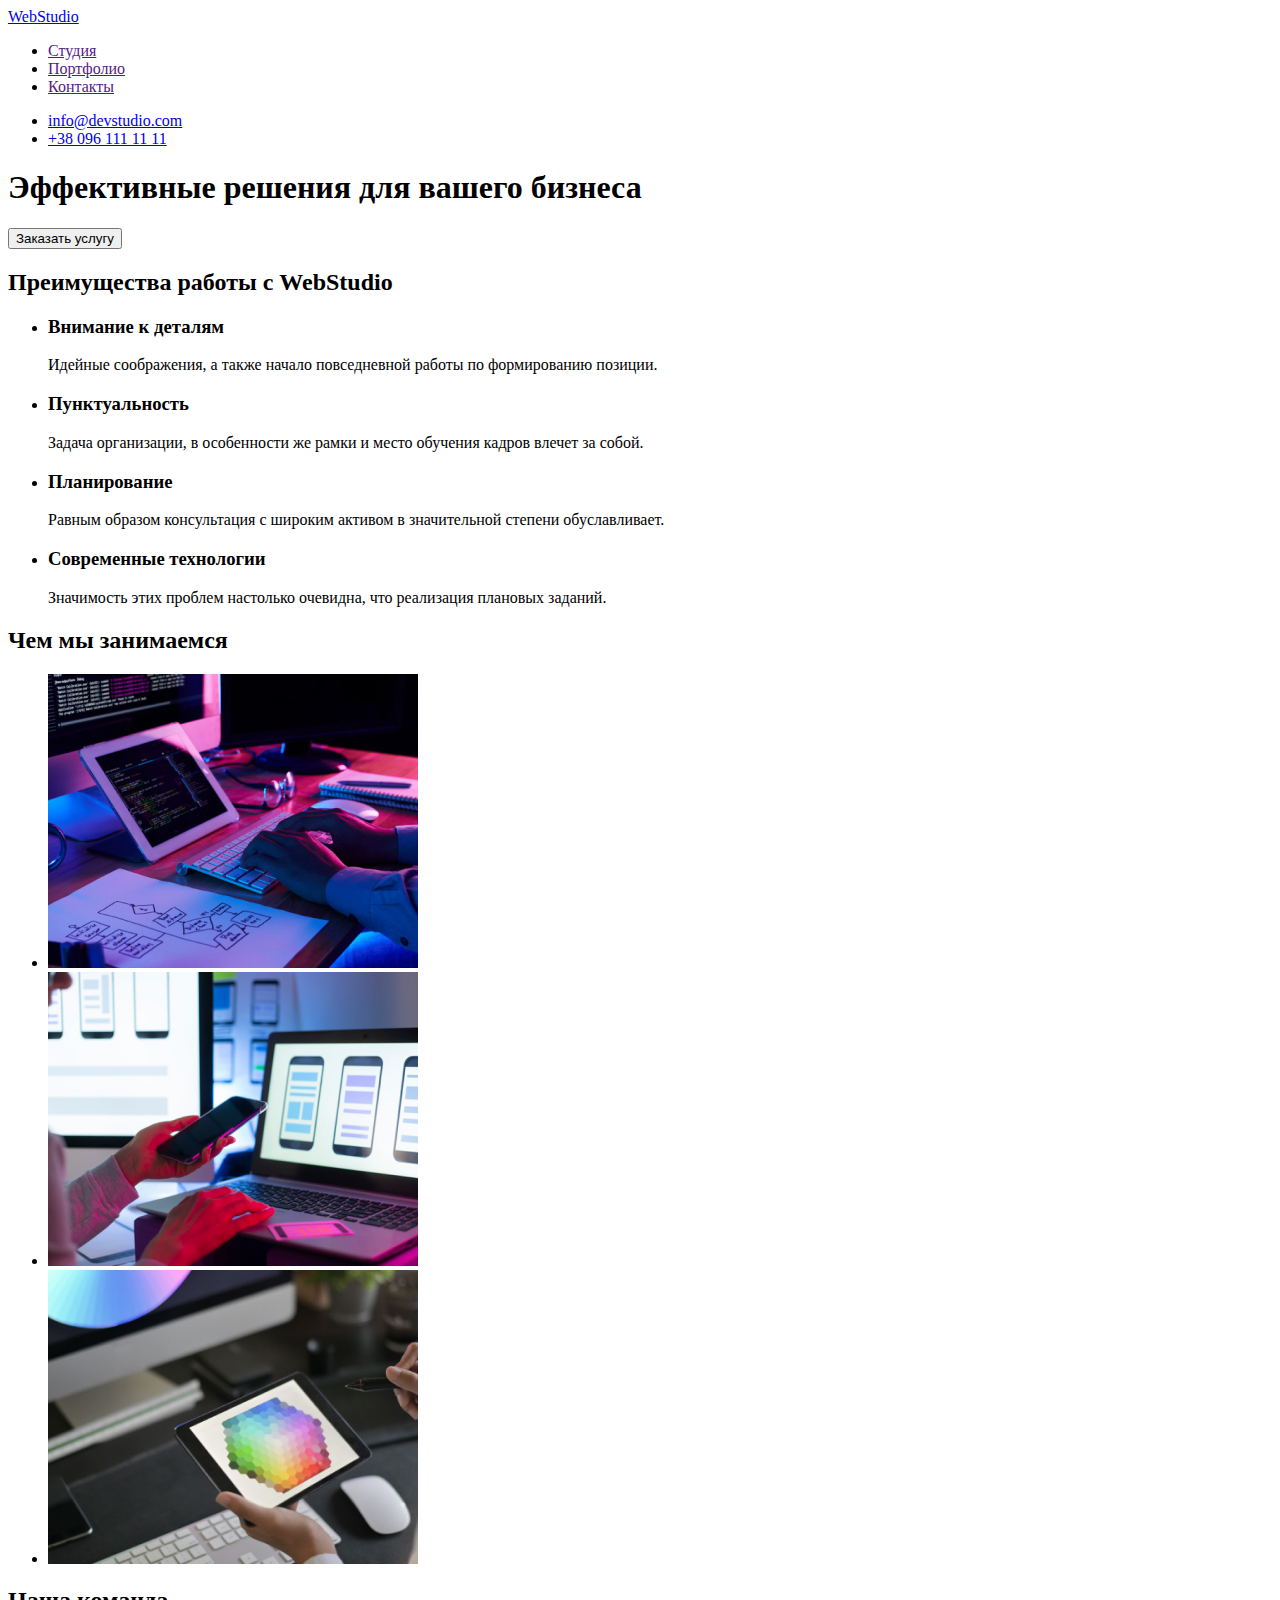
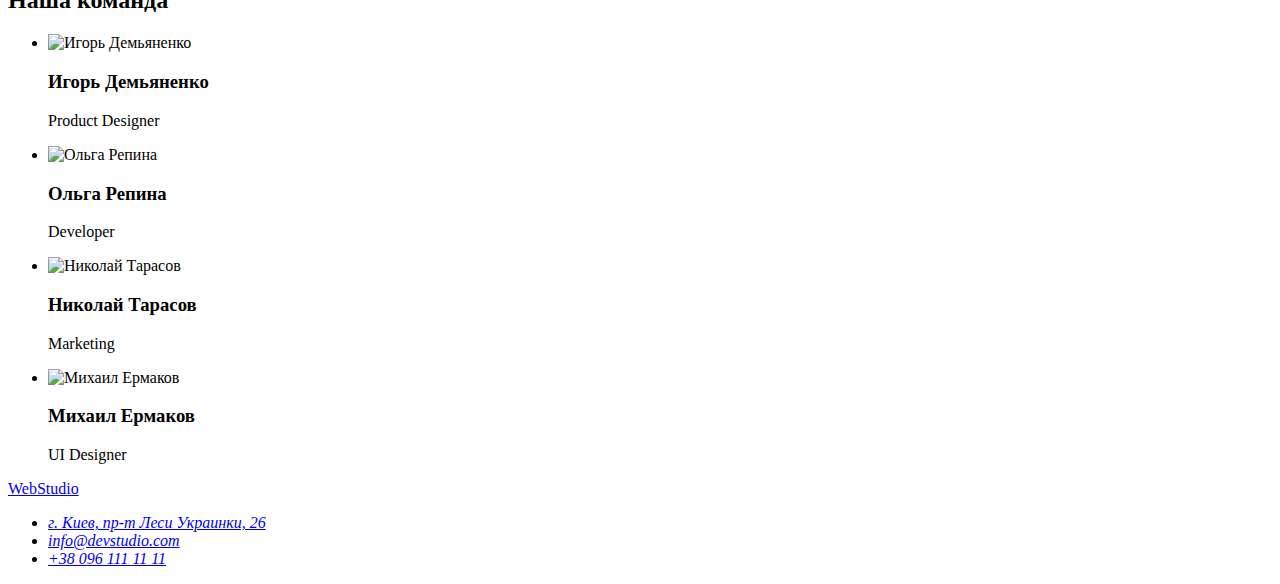
==== index.html @ 3abf8b00 "clone homework 01" ====
<!DOCTYPE html>
<html lang="ru">
<head>
    <meta charset="UTF-8">
    <meta http-equiv="X-UA-Compatible" content="IE=edge">
    <meta name="viewport" content="width=device-width, initial-scale=1.0">
    <title>Document</title>
</head>
<body>
    <header>
        <nav>
            <a href="./index.html">WebStudio</a>
            <ul>
                <li><a href="">Студия</a></li>
                <li><a href="">Портфолио</a></li>
                <li><a href="">Контакты</a></li>
            </ul>
        </nav>
        <ul>
            <li><a href="mailto:info@devstudio.com">info@devstudio.com</a></li>
            <li><a href="tel:+380961111111">+38 096 111 11 11</a></li>
        </ul>
    </header>
    <main>
        <section>
            <h1>Эффективные решения для вашего бизнеса</h1>
            <button type="button">Заказать услугу</button>
        </section>
        <section>
            <h2>Преимущества работы с WebStudio</h2>
            <ul>
                <li>
                    <h3>Внимание к деталям</h3>
                    <p>Идейные соображения, а также начало повседневной работы по формированию позиции.</p>
                </li>
                <li>
                    <h3>Пунктуальность</h3>
                    <p>Задача организации, в особенности же рамки и место обучения кадров влечет за собой.</p>
                </li>
                <li>
                    <h3>Планирование</h3>
                    <p>Равным образом консультация с широким активом в значительной степени обуславливает.</p>
                </li>
                <li>
                    <h3>Современные технологии</h3>
                    <p>Значимость этих проблем настолько очевидна, что реализация плановых заданий.</p>
                </li>
            </ul>
        </section>
        <section>
            <h2>Чем мы занимаемся</h2>
            <ul>
                <li><img src="./images/image1.jpg" 
                         alt="человек печатает на клавиатуре на рабочем офисном месте" 
                         width="370"/>
                </li>
                <li><img src="./images/image2.jpg"
                         alt="человек сидит за столом, перед ноутбуком и держит в руке телефон"
                         width="370">
                </li>
                <li><img src="./images/image3.jpg"
                         alt="человек сидит за столом и держит в руках планшет" 
                         width="370">
                </li>
            </ul>
        </section>
        <section>
            <h2>Наша команда</h2>
            <ul>
                <li>
                    <img src="./images/Igor.jpg" alt="Игорь Демьяненко" width="270">
                    <h3>Игорь Демьяненко</h3>
                    <p>Product Designer</p>
                </li>
                <li>
                    <img src="./images/Olga.jpg" alt="Ольга Репина" width="270">
                    <h3>Ольга Репина</h3>
                    <p>Developer</p>
                </li>
                <li>
                    <img src="./images/Nikolai.jpg" alt="Николай Тарасов" width="270">
                    <h3>Николай Тарасов</h3>
                    <p>Marketing</p>
                </li>
                <li>                    
                    <img src="./images/Michael.jpg" alt="Михаил Ермаков" width="270">
                    <h3>Михаил Ермаков</h3>
                    <p>UI Designer</p>
                </li>
            </ul>
        </section>
    </main>
    <footer>
        <a href="./index.html">WebStudio</a>
        <address>
            <ul>
                <li><a href="https://goo.gl/maps/piqngm7oDQpEDh6u6" target="_blank" rel="noopener nofollow noreferrer">г. Киев, пр-т Леси Украинки, 26</a></li>
                <li><a href="mailto:info@devstudio.com">info@devstudio.com</a></li>
                <li><a href="tel:+380961111111">+38 096 111 11 11</a></li>
            </ul>
        </address>
    </footer>
</body>
</html>
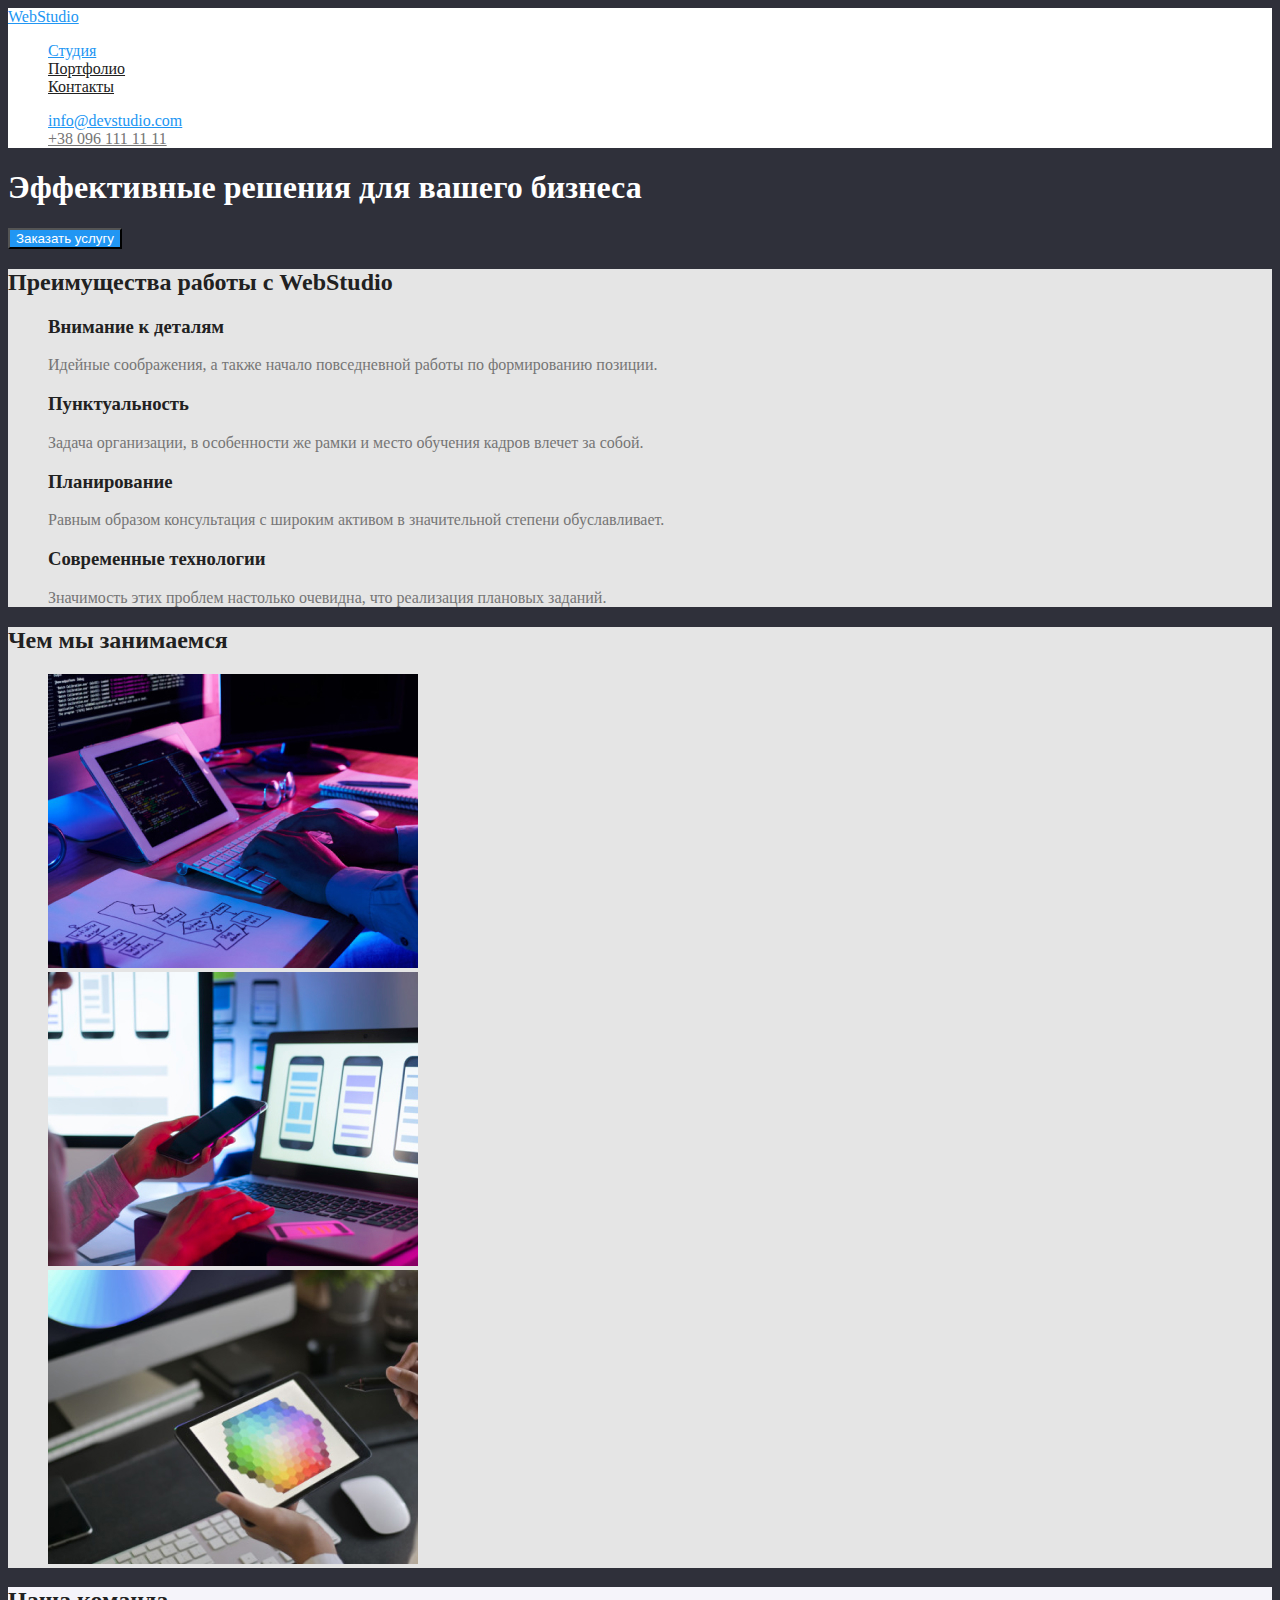
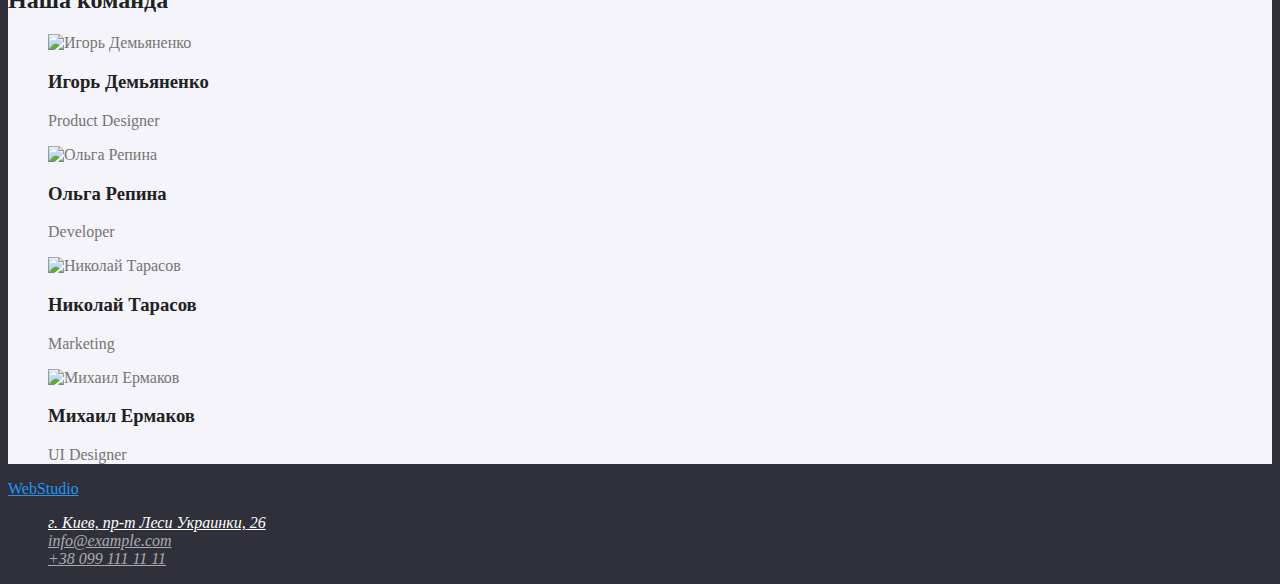
==== commit 683777fe: "add styles" ====
--- a/index.html
+++ b/index.html
@@ -5,18 +5,19 @@
     <meta http-equiv="X-UA-Compatible" content="IE=edge">
     <meta name="viewport" content="width=device-width, initial-scale=1.0">
     <title>Document</title>
+    <link rel="stylesheet" href="./css/styles.css"/>
 </head>
 <body>
     <header>
         <nav>
-            <a href="./index.html">WebStudio</a>
-            <ul>
-                <li><a href="">Студия</a></li>
-                <li><a href="">Портфолио</a></li>
+            <a href="./index.html" class="logo">WebStudio</a>
+            <ul class="site-nav">
+                <li><a href="" class="current">Студия</a></li>
+                <li><a href="./portfolio.html">Портфолио</a></li>
                 <li><a href="">Контакты</a></li>
             </ul>
         </nav>
-        <ul>
+        <ul class="auth-nav">
             <li><a href="mailto:info@devstudio.com">info@devstudio.com</a></li>
             <li><a href="tel:+380961111111">+38 096 111 11 11</a></li>
         </ul>
@@ -26,29 +27,29 @@
             <h1>Эффективные решения для вашего бизнеса</h1>
             <button type="button">Заказать услугу</button>
         </section>
-        <section>
-            <h2>Преимущества работы с WebStudio</h2>
+        <section class="section advantages">
+            <h2 class="section-title">Преимущества работы с WebStudio</h2>
             <ul>
                 <li>
-                    <h3>Внимание к деталям</h3>
+                    <h3 class="subtitle">Внимание к деталям</h3>
                     <p>Идейные соображения, а также начало повседневной работы по формированию позиции.</p>
                 </li>
                 <li>
-                    <h3>Пунктуальность</h3>
+                    <h3 class="subtitle">Пунктуальность</h3>
                     <p>Задача организации, в особенности же рамки и место обучения кадров влечет за собой.</p>
                 </li>
                 <li>
-                    <h3>Планирование</h3>
+                    <h3 class="subtitle">Планирование</h3>
                     <p>Равным образом консультация с широким активом в значительной степени обуславливает.</p>
                 </li>
                 <li>
-                    <h3>Современные технологии</h3>
+                    <h3 class="subtitle">Современные технологии</h3>
                     <p>Значимость этих проблем настолько очевидна, что реализация плановых заданий.</p>
                 </li>
             </ul>
         </section>
-        <section>
-            <h2>Чем мы занимаемся</h2>
+        <section class="section advantages">
+            <h2 class="section-title">Чем мы занимаемся</h2>
             <ul>
                 <li><img src="./images/image1.jpg" 
                          alt="человек печатает на клавиатуре на рабочем офисном месте" 
@@ -64,39 +65,39 @@
                 </li>
             </ul>
         </section>
-        <section>
-            <h2>Наша команда</h2>
+        <section class="section team">
+            <h2 class="section-title">Наша команда</h2>
             <ul>
                 <li>
                     <img src="./images/Igor.jpg" alt="Игорь Демьяненко" width="270">
-                    <h3>Игорь Демьяненко</h3>
+                    <h3 class="subtitle">Игорь Демьяненко</h3>
                     <p>Product Designer</p>
                 </li>
                 <li>
                     <img src="./images/Olga.jpg" alt="Ольга Репина" width="270">
-                    <h3>Ольга Репина</h3>
+                    <h3 class="subtitle">Ольга Репина</h3>
                     <p>Developer</p>
                 </li>
                 <li>
                     <img src="./images/Nikolai.jpg" alt="Николай Тарасов" width="270">
-                    <h3>Николай Тарасов</h3>
+                    <h3 class="subtitle">Николай Тарасов</h3>
                     <p>Marketing</p>
                 </li>
                 <li>                    
                     <img src="./images/Michael.jpg" alt="Михаил Ермаков" width="270">
-                    <h3>Михаил Ермаков</h3>
+                    <h3 class="subtitle">Михаил Ермаков</h3>
                     <p>UI Designer</p>
                 </li>
             </ul>
         </section>
     </main>
     <footer>
-        <a href="./index.html">WebStudio</a>
+        <a href="./index.html" class="logo">WebStudio</a>
         <address>
             <ul>
-                <li><a href="https://goo.gl/maps/piqngm7oDQpEDh6u6" target="_blank" rel="noopener nofollow noreferrer">г. Киев, пр-т Леси Украинки, 26</a></li>
-                <li><a href="mailto:info@devstudio.com">info@devstudio.com</a></li>
-                <li><a href="tel:+380961111111">+38 096 111 11 11</a></li>
+                <li><a href="https://goo.gl/maps/piqngm7oDQpEDh6u6" target="_blank" rel="noopener nofollow noreferrer" class="map">г. Киев, пр-т Леси Украинки, 26</a></li>
+                <li><a href="mailto:info@example.com" class="contact">info@example.com</a></li>
+                <li><a href="tel:+380991111111" class="contact">+38 099 111 11 11</a></li>
             </ul>
         </address>
     </footer>
--- a/css/styles.css
+++ b/css/styles.css
@@ -0,0 +1,90 @@
+:root {
+    --title-text-color: #212121;
+    --secondary-text-color: #2196f3;
+}
+
+body {
+    color: #757575;
+    background-color: #2F303A;
+    list-style: none;
+}
+
+ul {
+    list-style: none;
+}
+
+/* header */
+header {
+    background-color: #ffffff;
+}
+.logo {
+    color: var(--secondary-text-color);
+}
+
+/* site-nav*/
+.site-nav a {
+    color: var(--title-text-color);
+}
+.site-nav .current {
+    color: var(--secondary-text-color);
+}
+
+.site-nav a:hover,
+.site-nav a:focus {
+    color: var(--secondary-text-color);
+}
+
+/* auth-nav */
+a[href="mailto:info@devstudio.com"] {
+    color: var(--secondary-text-color);
+}
+a[href="tel:+380961111111"] {
+    color: #757575;
+}
+
+/* section titles */
+h1 {
+    color: #ffffff;
+}
+.section-title,
+.subtitle {
+    color: var(--title-text-color);
+}
+
+/* sections */
+.advantages {
+    background-color: #e5e5e5;
+}
+.team {
+    background-color: #f5f4fa;
+}
+
+button {
+    color: #ffffff;
+    background-color: var(--secondary-text-color);
+}
+
+/* footer */
+.map {
+    color: #ffffff;
+}
+address a {
+    color: rgba(255, 255, 255, 0.6);
+}
+.map:hover,
+.map:focus,
+.auth-nav a:hover,
+.auth-nav a:focus,
+.contact:hover,
+.contact:focus {
+        color: var(--secondary-text-color);
+}
+
+
+
+
+/* заголовки #212121 */
+/* текст #757575 */
+/* голубой текст #2196f3 */
+/* footer address #ffffff */
+/* footer contacts rgba(255, 255, 255, .6)*/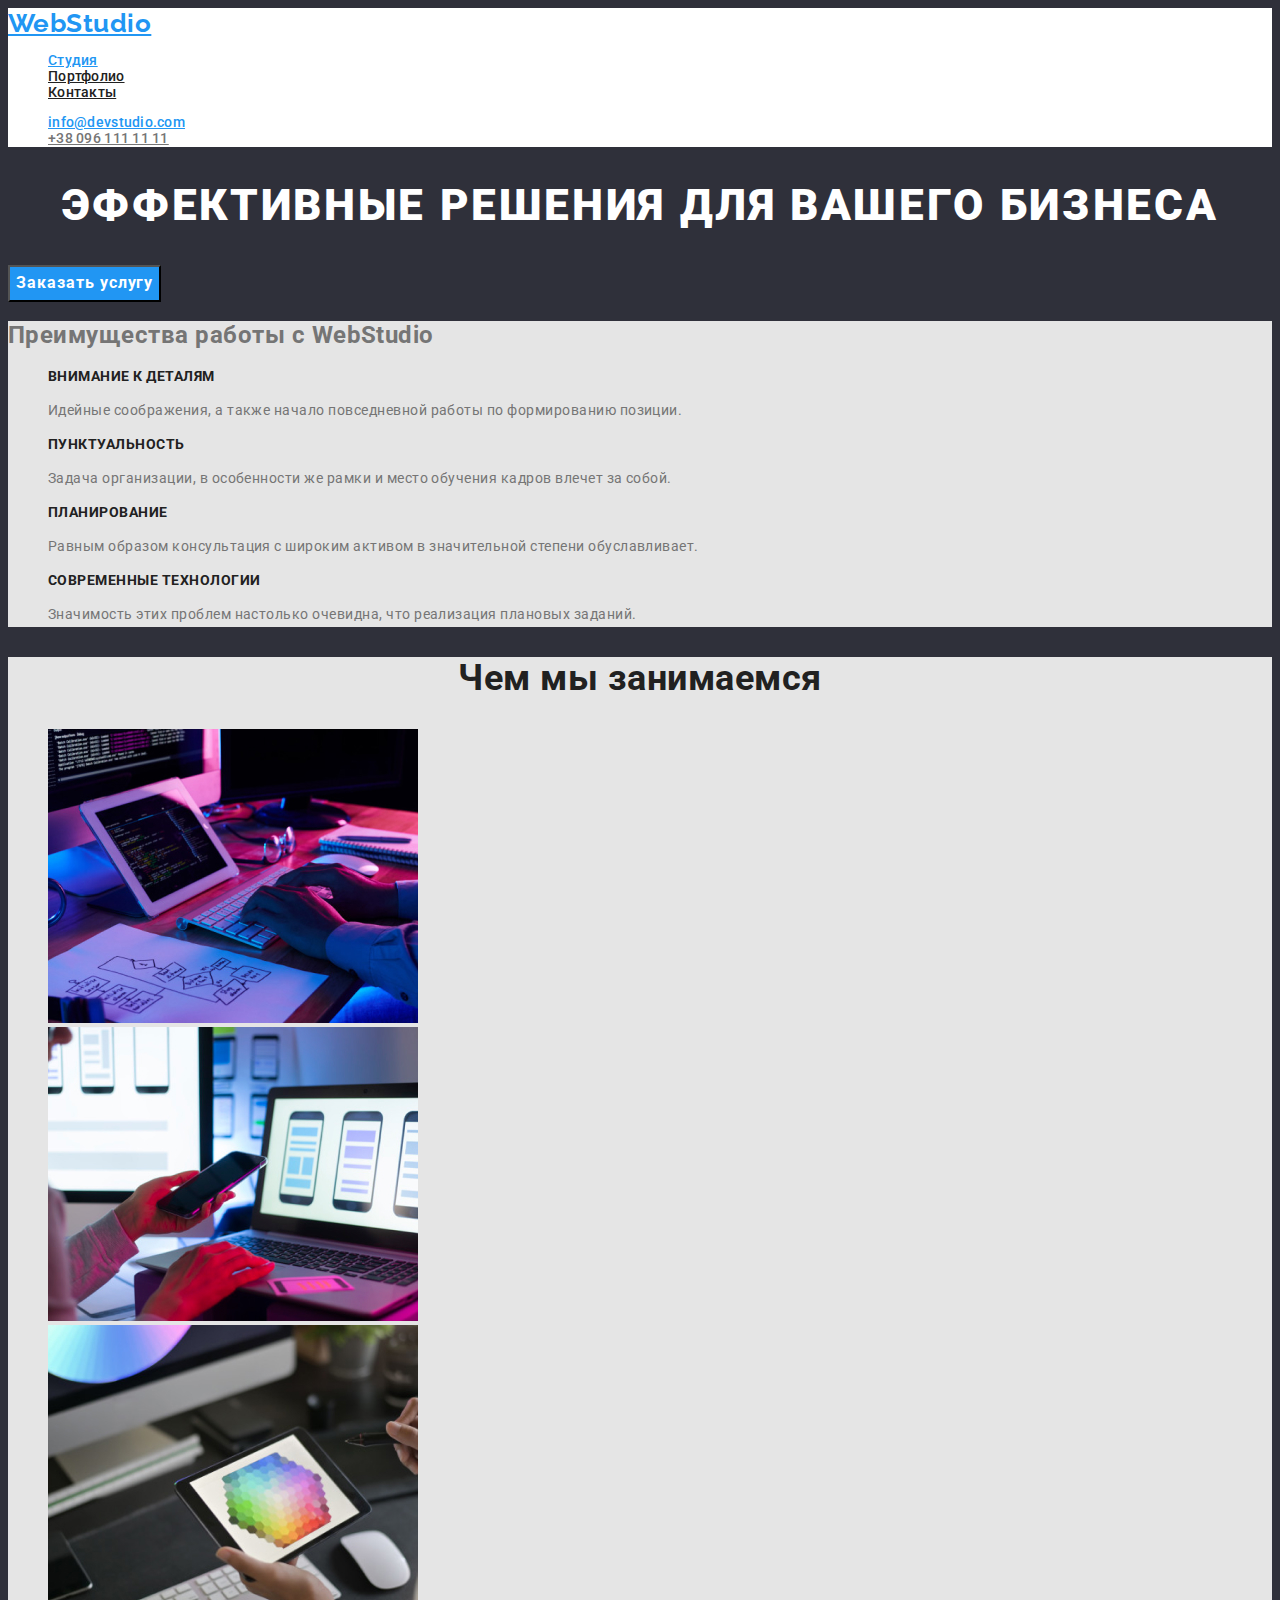
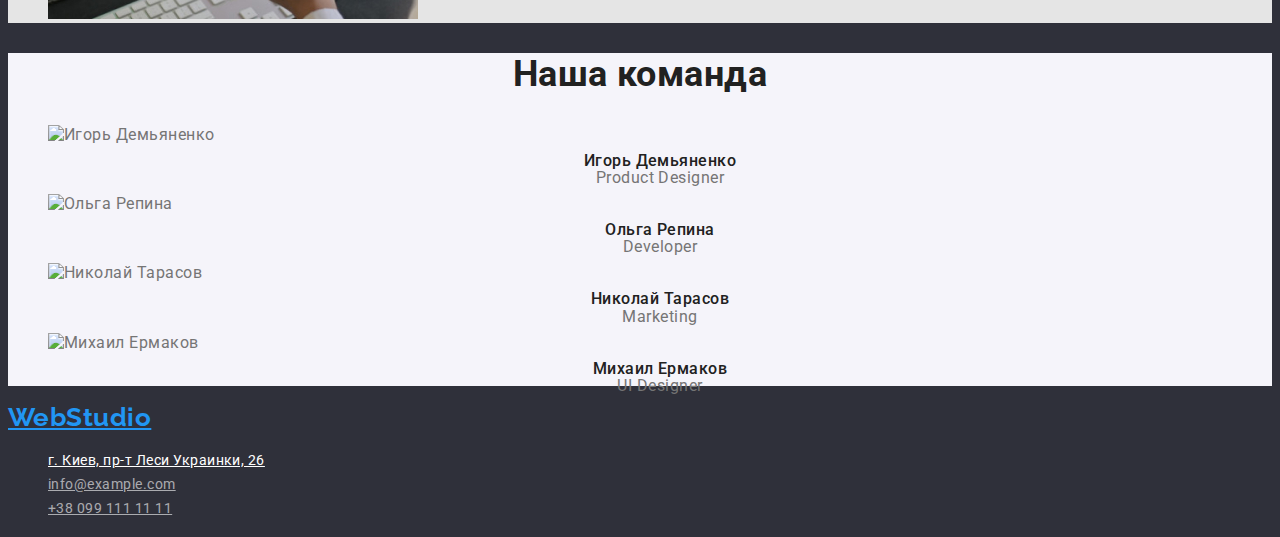
==== commit 15aa78c1: "prototipe" ====
--- a/index.html
+++ b/index.html
@@ -5,6 +5,8 @@
     <meta http-equiv="X-UA-Compatible" content="IE=edge">
     <meta name="viewport" content="width=device-width, initial-scale=1.0">
     <title>Document</title>
+    <link href="https://fonts.googleapis.com/css2?family=Raleway:wght@700&family=Roboto:wght@400;500;700;900&display=swap"
+        rel="stylesheet">
     <link rel="stylesheet" href="./css/styles.css"/>
 </head>
 <body>
@@ -12,7 +14,7 @@
         <nav>
             <a href="./index.html" class="logo">WebStudio</a>
             <ul class="site-nav">
-                <li><a href="" class="current">Студия</a></li>
+                <li><a href="./index.html" class="current">Студия</a></li>
                 <li><a href="./portfolio.html">Портфолио</a></li>
                 <li><a href="">Контакты</a></li>
             </ul>
@@ -22,13 +24,13 @@
             <li><a href="tel:+380961111111">+38 096 111 11 11</a></li>
         </ul>
     </header>
-    <main>
-        <section>
+    <main class="studio-page">
+        <section class="hero">
             <h1>Эффективные решения для вашего бизнеса</h1>
-            <button type="button">Заказать услугу</button>
+            <button type="button" class="button-main">Заказать услугу</button>
         </section>
         <section class="section advantages">
-            <h2 class="section-title">Преимущества работы с WebStudio</h2>
+            <h2 class="hidden">Преимущества работы с WebStudio</h2>
             <ul>
                 <li>
                     <h3 class="subtitle">Внимание к деталям</h3>
@@ -57,11 +59,11 @@
                 </li>
                 <li><img src="./images/image2.jpg"
                          alt="человек сидит за столом, перед ноутбуком и держит в руке телефон"
-                         width="370">
+                         width="370"/>
                 </li>
                 <li><img src="./images/image3.jpg"
                          alt="человек сидит за столом и держит в руках планшет" 
-                         width="370">
+                         width="370"/>
                 </li>
             </ul>
         </section>
@@ -69,22 +71,22 @@
             <h2 class="section-title">Наша команда</h2>
             <ul>
                 <li>
-                    <img src="./images/Igor.jpg" alt="Игорь Демьяненко" width="270">
+                    <img src="./images/Igor.jpg" alt="Игорь Демьяненко" width="270"/>
                     <h3 class="subtitle">Игорь Демьяненко</h3>
                     <p>Product Designer</p>
                 </li>
                 <li>
-                    <img src="./images/Olga.jpg" alt="Ольга Репина" width="270">
+                    <img src="./images/Olga.jpg" alt="Ольга Репина" width="270"/>
                     <h3 class="subtitle">Ольга Репина</h3>
                     <p>Developer</p>
                 </li>
                 <li>
-                    <img src="./images/Nikolai.jpg" alt="Николай Тарасов" width="270">
+                    <img src="./images/Nikolai.jpg" alt="Николай Тарасов" width="270"/>
                     <h3 class="subtitle">Николай Тарасов</h3>
                     <p>Marketing</p>
                 </li>
                 <li>                    
-                    <img src="./images/Michael.jpg" alt="Михаил Ермаков" width="270">
+                    <img src="./images/Michael.jpg" alt="Михаил Ермаков" width="270"/>
                     <h3 class="subtitle">Михаил Ермаков</h3>
                     <p>UI Designer</p>
                 </li>
--- a/css/styles.css
+++ b/css/styles.css
@@ -6,7 +6,9 @@
 body {
     color: #757575;
     background-color: #2F303A;
-    list-style: none;
+    font-family: roboto, sans-serif;
+    font-weight: 400;
+    letter-spacing: 0.03em;
 }
 
 ul {
@@ -19,36 +21,94 @@
 }
 .logo {
     color: var(--secondary-text-color);
+    font-family: raleway, sans-serif;
+    font-weight: 700;
+    font-size: 26px;
+    line-height: 1.19;
 }
 
 /* site-nav*/
+.site-nav {
+    font-weight: 500;
+    font-size: 14px;
+    line-height: 1.14;
+    letter-spacing: 0.02em;
+    }
 .site-nav a {
     color: var(--title-text-color);
 }
 .site-nav .current {
     color: var(--secondary-text-color);
 }
-
 .site-nav a:hover,
 .site-nav a:focus {
     color: var(--secondary-text-color);
 }
 
 /* auth-nav */
+.auth-nav {
+    font-weight: 500;
+    font-size: 14px;
+    line-height: 1.14;
+    letter-spacing: 0.02em;
+}
 a[href="mailto:info@devstudio.com"] {
     color: var(--secondary-text-color);
 }
 a[href="tel:+380961111111"] {
     color: #757575;
 }
+a[href="mailto:info@devstudio.com"]:hover,
+a[href="mailto:info@devstudio.com"]:focus {
+    color: #757575;
+}
+a[href="tel:+380961111111"]:hover,
+a[href="tel:+380961111111"]:focus {
+    color: var(--secondary-text-color);
+}
+
+main.portfolio-page {
+    background-color: #e5e5e5;
+}
 
 /* section titles */
-h1 {
+.hero h1 {
     color: #ffffff;
+    font-weight: 900;
+    font-size: 44px;
+    line-height: 1.36;
+    letter-spacing: 0.06em;
+    text-align: center;
+    text-transform: uppercase;
+}
+.portfolio-page .subtitle {
+    font-size: 18px;
+    line-height: 2;
+    letter-spacing: 0.06em;
+}
+.section .section-title {
+    font-size: 36px;
+    line-height: 1.17;
+    text-align: center;
 }
 .section-title,
 .subtitle {
     color: var(--title-text-color);
+    font-weight: 700;
+}
+.advantages .subtitle {
+    font-size: 14px;
+    line-height: 1.14;
+    text-transform: uppercase;
+}
+.team .subtitle {
+    font-weight: 500;
+}
+.team .subtitle,
+.section.team p {
+    font-size: 16px;
+    line-height: 1.19px;
+    text-align: center;
 }
 
 /* sections */
@@ -58,8 +118,35 @@
 .team {
     background-color: #f5f4fa;
 }
+.section.advantages p {
+    font-size: 14px;
+    line-height: 1.71;
+}
+.portfolio-page p {
+    font-size: 16px;
+    line-height: 1.88;
+}
 
+/* buttons */
+.button-main {
+    color: #ffffff;
+    background-color: var(--secondary-text-color);
+    font-weight: 700;
+    line-height: 1.88;
+    letter-spacing: 0.06em;
+        }
 button {
+    color: var(--title-text-color);
+    background-color: #f5f4fa;
+    font-weight: 500;
+    font-family: inherit;
+    font-size: 16px;
+    line-height: 1.62;
+    letter-spacing: inherit;
+    text-align: center;
+}
+button:hover,
+button:focus {
     color: #ffffff;
     background-color: var(--secondary-text-color);
 }
@@ -70,11 +157,12 @@
 }
 address a {
     color: rgba(255, 255, 255, 0.6);
+    font-style: normal;
+    font-size: 14px;
+    line-height: 1.71;
 }
 .map:hover,
 .map:focus,
-.auth-nav a:hover,
-.auth-nav a:focus,
 .contact:hover,
 .contact:focus {
         color: var(--secondary-text-color);
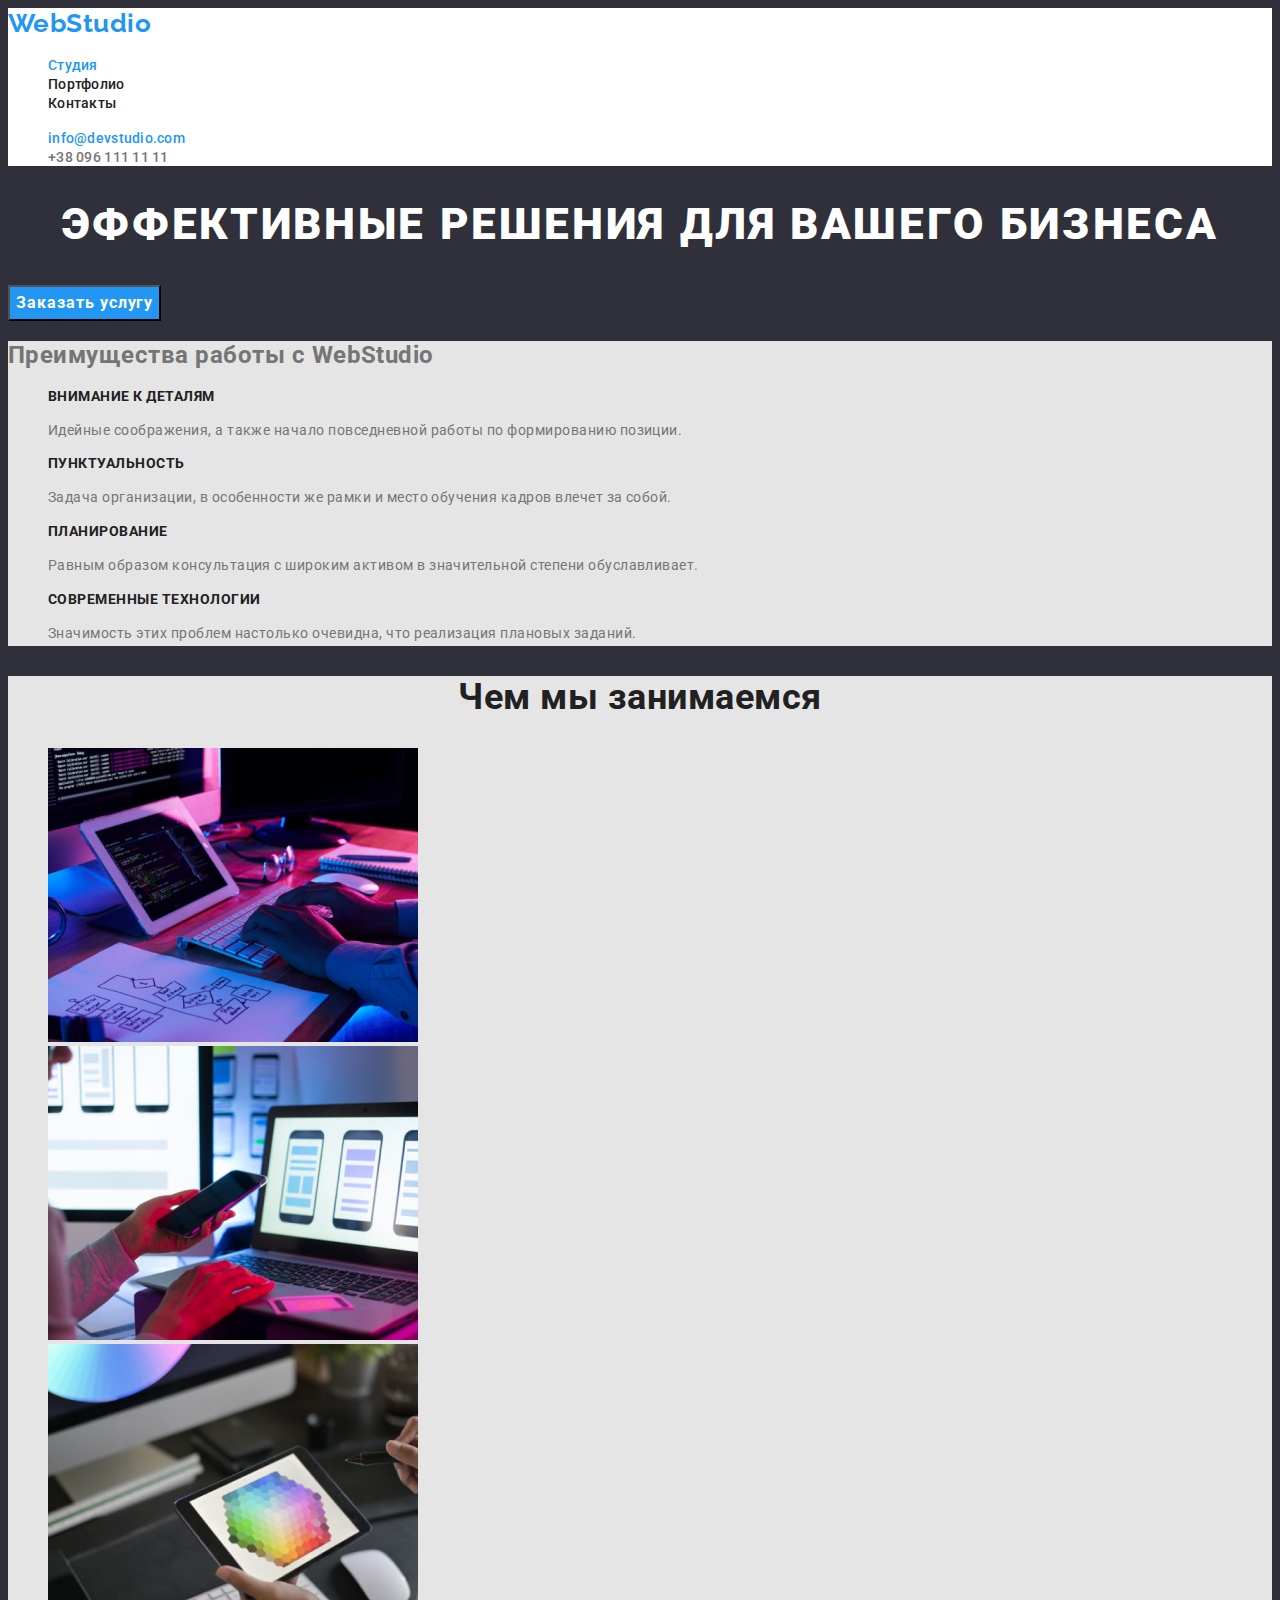
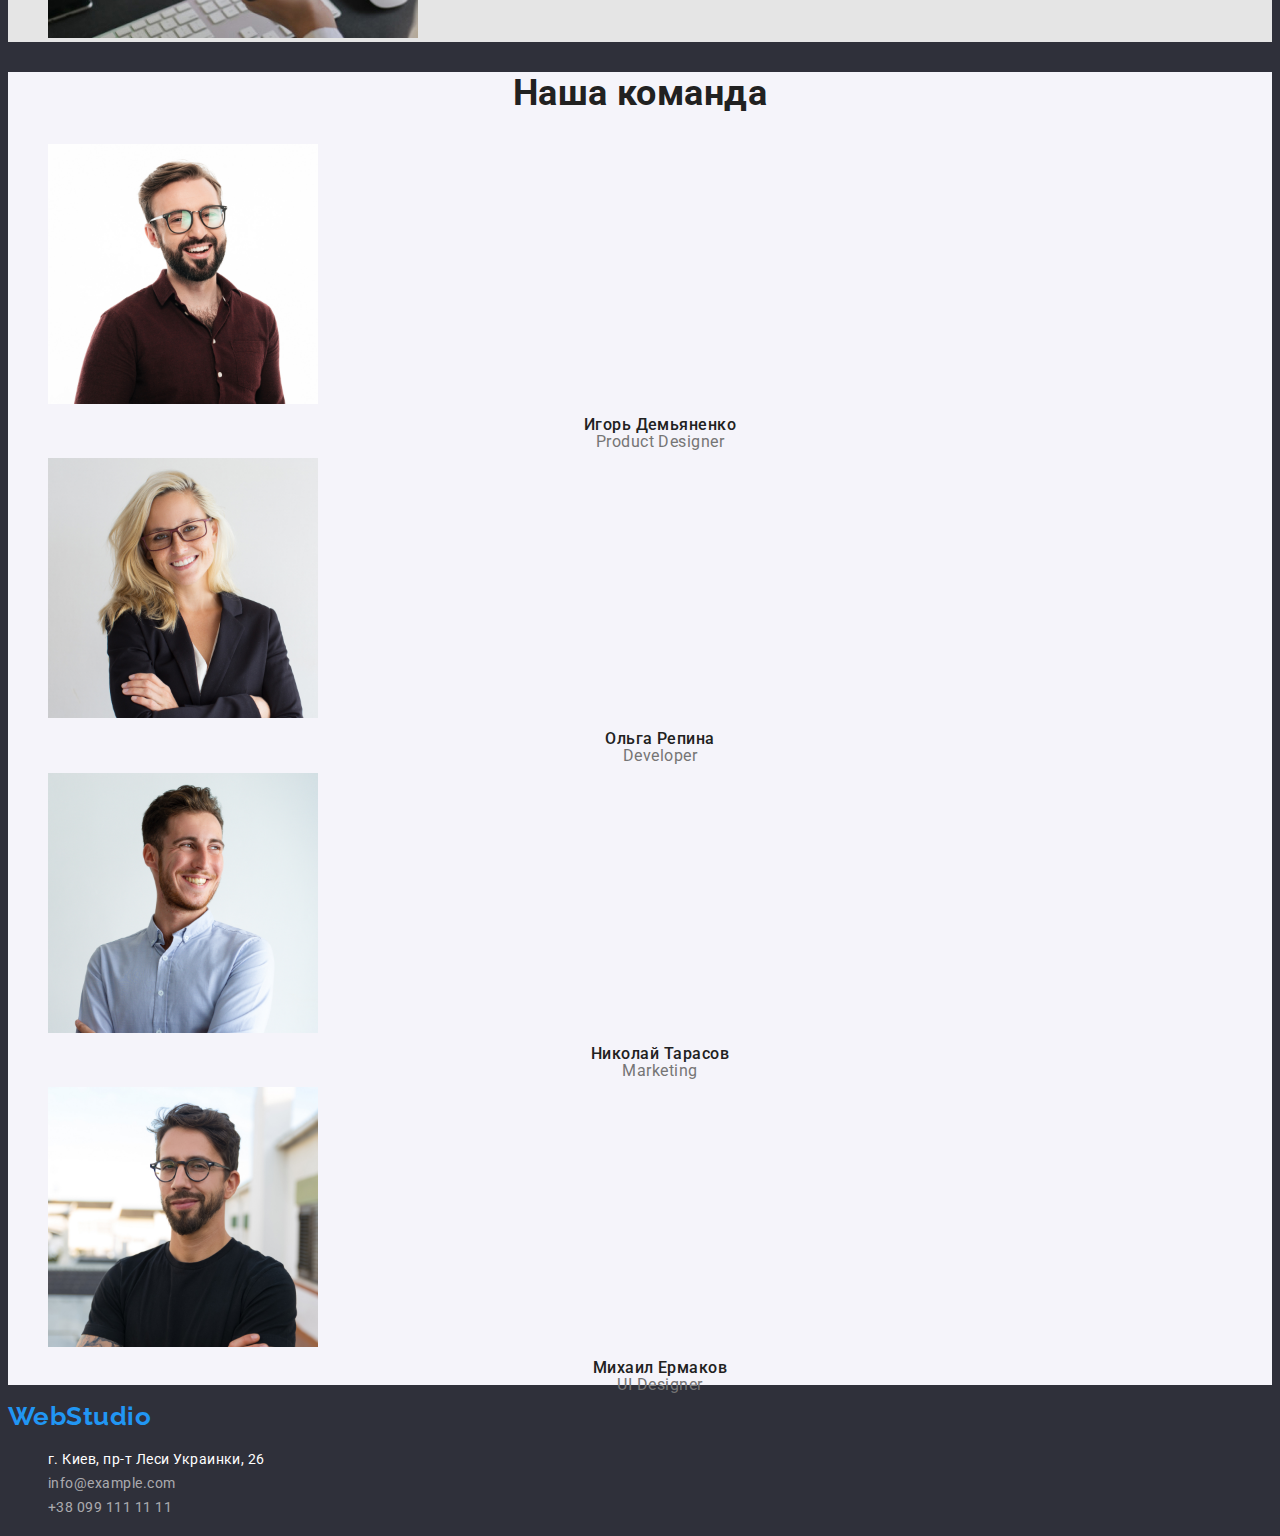
==== commit 65241377: "update way to images" ====
--- a/index.html
+++ b/index.html
@@ -71,22 +71,22 @@
             <h2 class="section-title">Наша команда</h2>
             <ul>
                 <li>
-                    <img src="./images/Igor.jpg" alt="Игорь Демьяненко" width="270"/>
+                    <img src="./images/igor.jpg" alt="Игорь Демьяненко" width="270"/>
                     <h3 class="subtitle">Игорь Демьяненко</h3>
                     <p>Product Designer</p>
                 </li>
                 <li>
-                    <img src="./images/Olga.jpg" alt="Ольга Репина" width="270"/>
+                    <img src="./images/olga.jpg" alt="Ольга Репина" width="270"/>
                     <h3 class="subtitle">Ольга Репина</h3>
                     <p>Developer</p>
                 </li>
                 <li>
-                    <img src="./images/Nikolai.jpg" alt="Николай Тарасов" width="270"/>
+                    <img src="./images/nikolai.jpg" alt="Николай Тарасов" width="270"/>
                     <h3 class="subtitle">Николай Тарасов</h3>
                     <p>Marketing</p>
                 </li>
                 <li>                    
-                    <img src="./images/Michael.jpg" alt="Михаил Ермаков" width="270"/>
+                    <img src="./images/michael.jpg" alt="Михаил Ермаков" width="270"/>
                     <h3 class="subtitle">Михаил Ермаков</h3>
                     <p>UI Designer</p>
                 </li>
--- a/css/styles.css
+++ b/css/styles.css
@@ -25,17 +25,17 @@
     font-weight: 700;
     font-size: 26px;
     line-height: 1.19;
+    text-decoration: none;
 }
 
 /* site-nav*/
-.site-nav {
+.site-nav a {
+    color: var(--title-text-color);
     font-weight: 500;
     font-size: 14px;
     line-height: 1.14;
     letter-spacing: 0.02em;
-    }
-.site-nav a {
-    color: var(--title-text-color);
+    text-decoration: none;
 }
 .site-nav .current {
     color: var(--secondary-text-color);
@@ -46,25 +46,22 @@
 }
 
 /* auth-nav */
-.auth-nav {
+.auth-nav a {
     font-weight: 500;
     font-size: 14px;
     line-height: 1.14;
     letter-spacing: 0.02em;
+    text-decoration: none;
 }
-a[href="mailto:info@devstudio.com"] {
+a[href="mailto:info@devstudio.com"],
+a[href="tel:+380961111111"]:hover,
+a[href="tel:+380961111111"]:focus {
     color: var(--secondary-text-color);
 }
-a[href="tel:+380961111111"] {
-    color: #757575;
-}
+a[href="tel:+380961111111"],
 a[href="mailto:info@devstudio.com"]:hover,
 a[href="mailto:info@devstudio.com"]:focus {
     color: #757575;
-}
-a[href="tel:+380961111111"]:hover,
-a[href="tel:+380961111111"]:focus {
-    color: var(--secondary-text-color);
 }
 
 main.portfolio-page {
@@ -85,7 +82,7 @@
     font-size: 18px;
     line-height: 2;
     letter-spacing: 0.06em;
-}
+    }
 .section .section-title {
     font-size: 36px;
     line-height: 1.17;
@@ -122,10 +119,14 @@
     font-size: 14px;
     line-height: 1.71;
 }
+.portfolio-page a {
+    text-decoration: none;
+}
 .portfolio-page p {
+    color: #757575;
     font-size: 16px;
     line-height: 1.88;
-}
+    }
 
 /* buttons */
 .button-main {
@@ -144,6 +145,7 @@
     line-height: 1.62;
     letter-spacing: inherit;
     text-align: center;
+    cursor: pointer;
 }
 button:hover,
 button:focus {
@@ -160,19 +162,11 @@
     font-style: normal;
     font-size: 14px;
     line-height: 1.71;
+    text-decoration: none;
 }
 .map:hover,
 .map:focus,
 .contact:hover,
 .contact:focus {
         color: var(--secondary-text-color);
-}
-
-
-
-
-/* заголовки #212121 */
-/* текст #757575 */
-/* голубой текст #2196f3 */
-/* footer address #ffffff */
-/* footer contacts rgba(255, 255, 255, .6)*/+}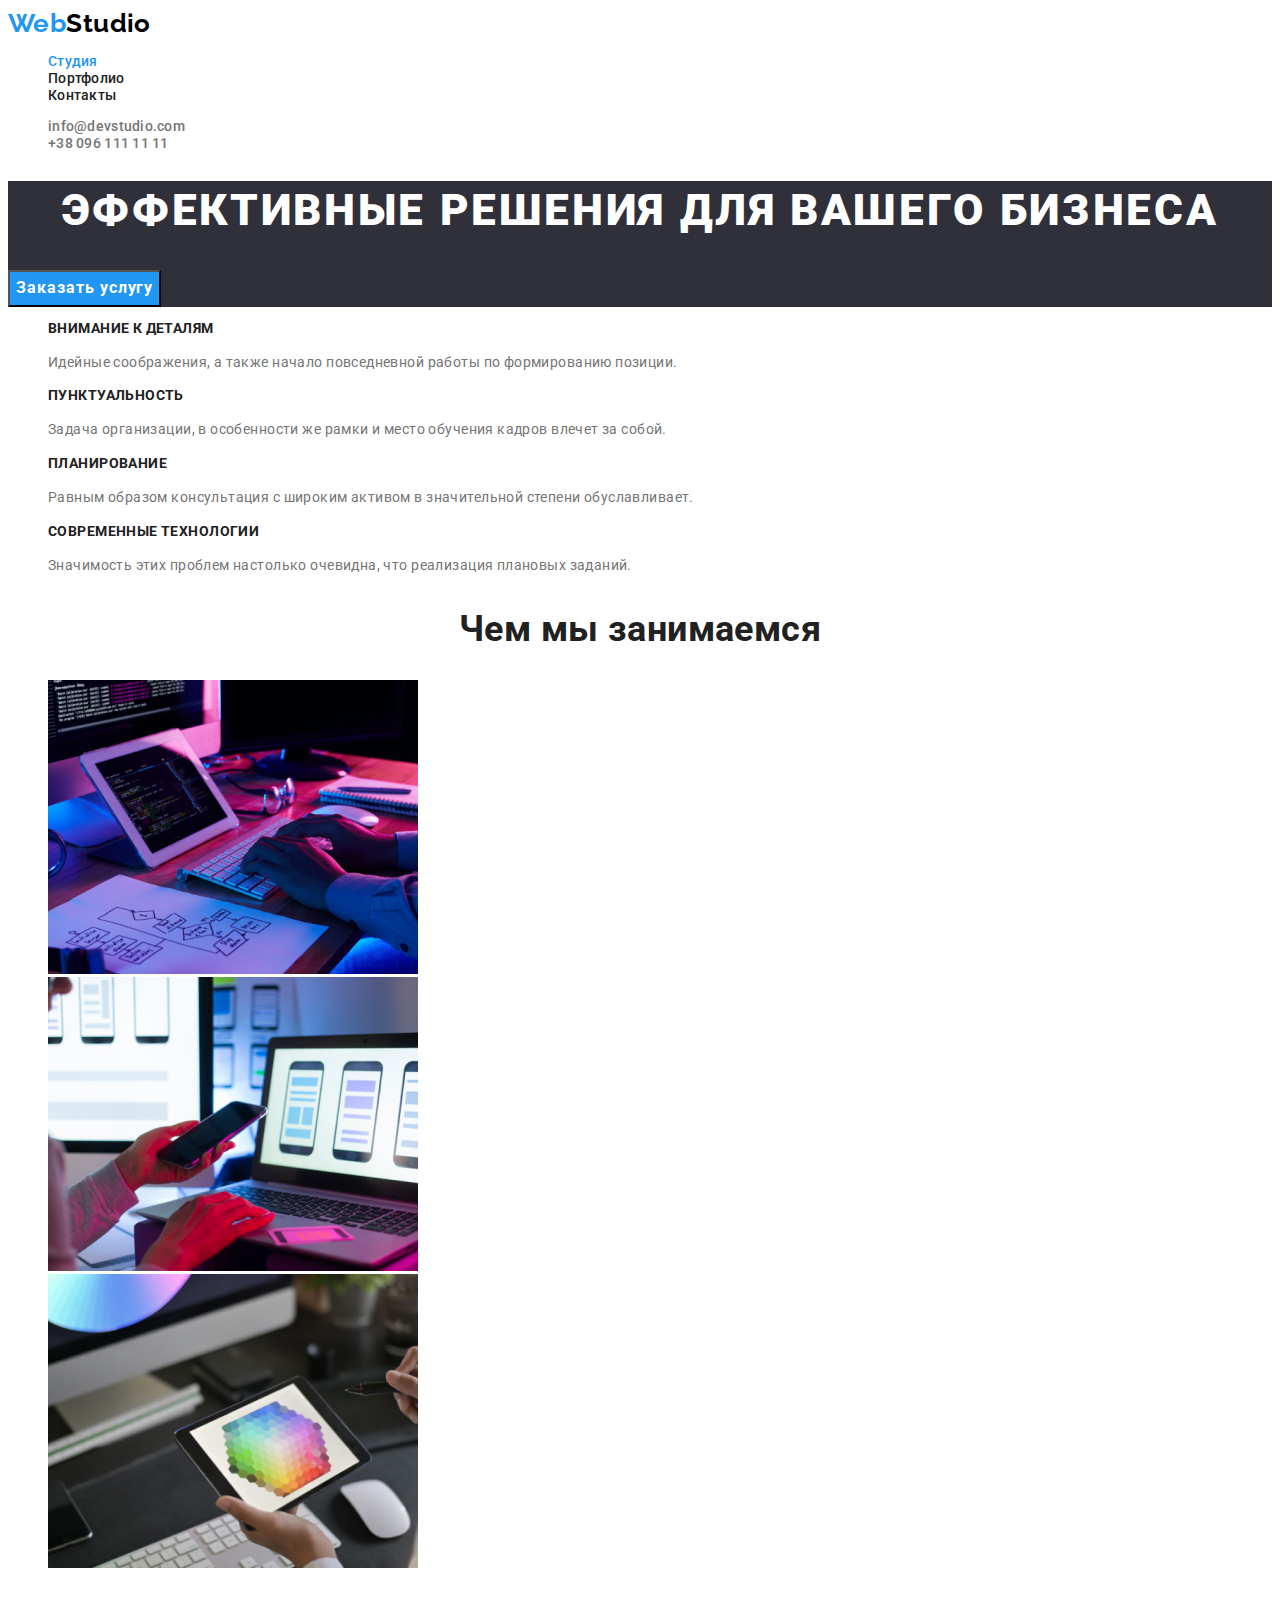
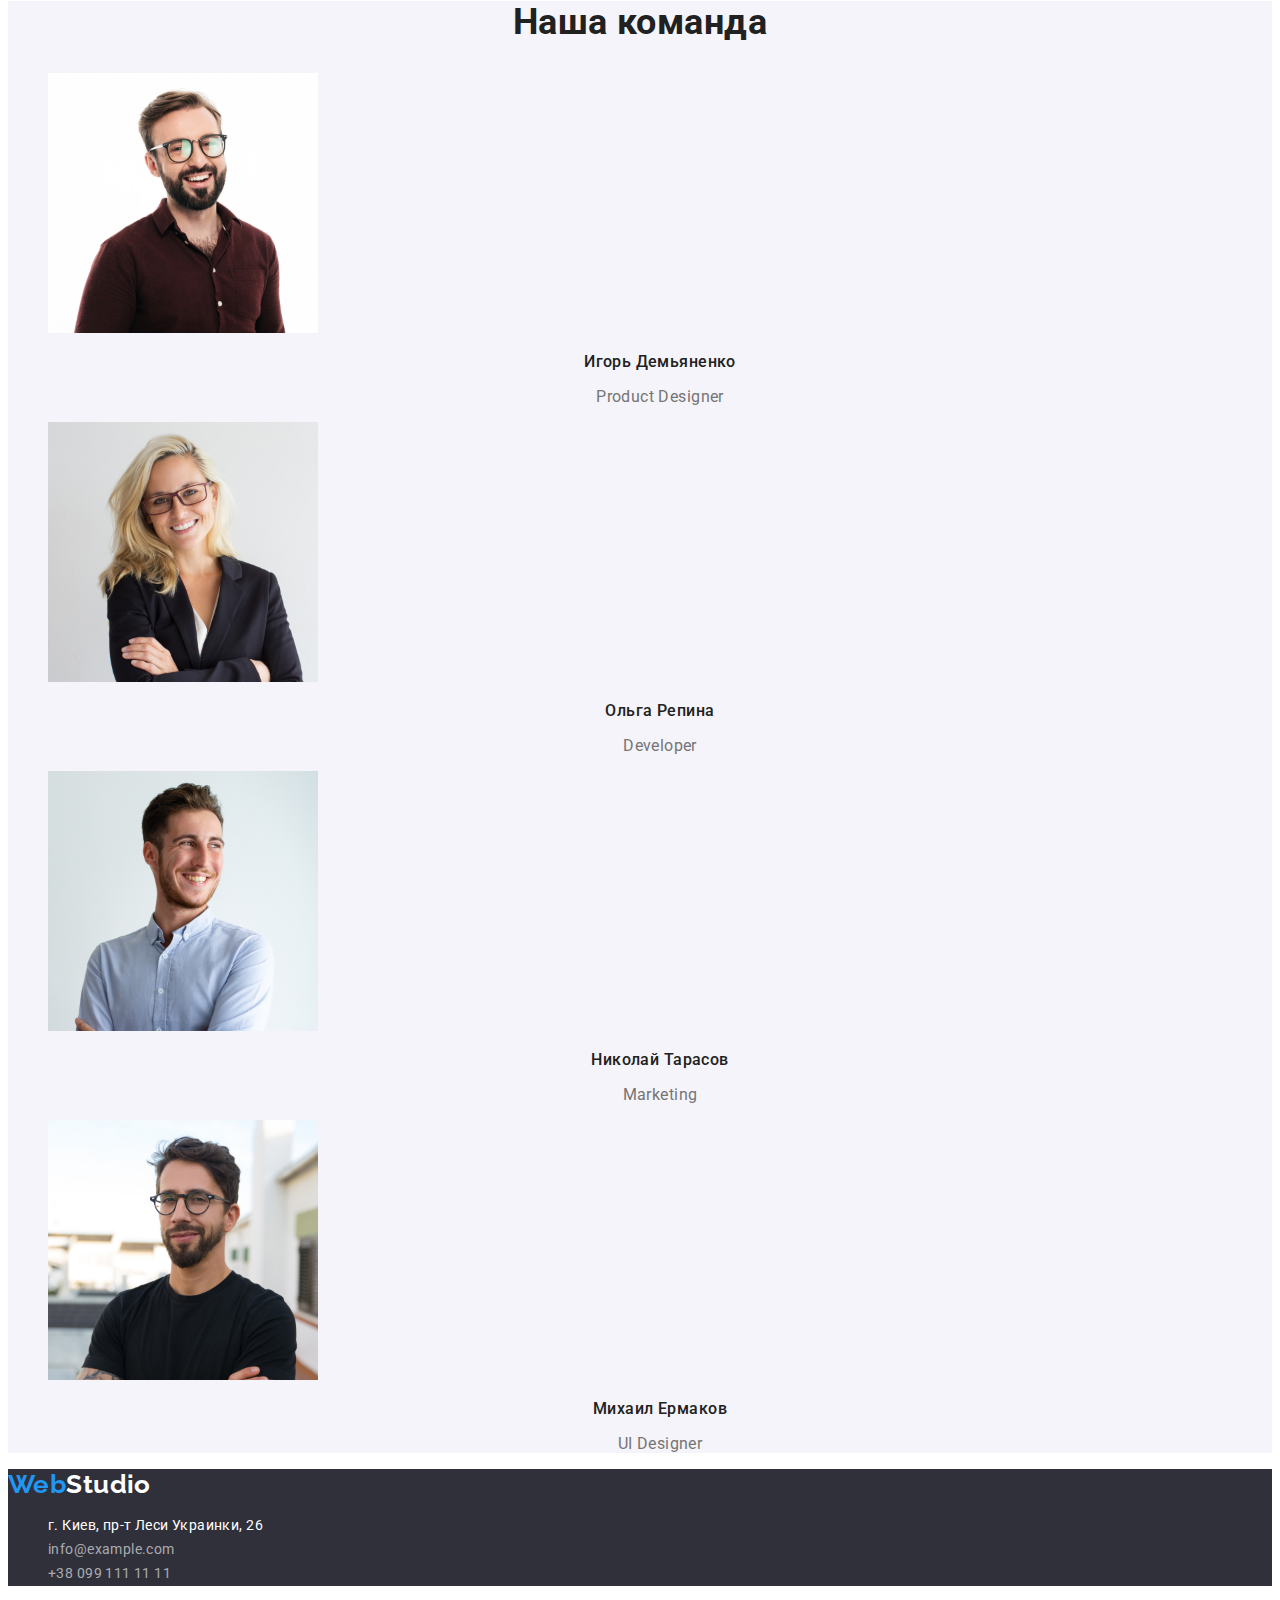
==== commit d9f7a2d1: "post check correction" ====
--- a/index.html
+++ b/index.html
@@ -12,7 +12,7 @@
 <body>
     <header>
         <nav>
-            <a href="./index.html" class="logo">WebStudio</a>
+            <a href="./index.html" class="logo">Web<span class="head-part">Studio</span></a>
             <ul class="site-nav">
                 <li><a href="./index.html" class="current">Студия</a></li>
                 <li><a href="./portfolio.html">Портфолио</a></li>
@@ -27,7 +27,7 @@
     <main class="studio-page">
         <section class="hero">
             <h1>Эффективные решения для вашего бизнеса</h1>
-            <button type="button" class="button-main">Заказать услугу</button>
+            <button type="button" class="filter-btn button-main">Заказать услугу</button>
         </section>
         <section class="section advantages">
             <h2 class="hidden">Преимущества работы с WebStudio</h2>
@@ -94,7 +94,7 @@
         </section>
     </main>
     <footer>
-        <a href="./index.html" class="logo">WebStudio</a>
+        <a href="./index.html" class="logo">Web<span class="foot-part">Studio</span></a>
         <address>
             <ul>
                 <li><a href="https://goo.gl/maps/piqngm7oDQpEDh6u6" target="_blank" rel="noopener nofollow noreferrer" class="map">г. Киев, пр-т Леси Украинки, 26</a></li>
--- a/css/styles.css
+++ b/css/styles.css
@@ -1,13 +1,15 @@
 :root {
     --title-text-color: #212121;
     --secondary-text-color: #2196f3;
+    --text-color: #757575;
+    --white-color: #ffffff;
 }
 
 body {
-    color: #757575;
-    background-color: #2F303A;
+    color: var(--text-color);
+    background-color: var(--white-color);
     font-family: roboto, sans-serif;
-    font-weight: 400;
+    font-size: 14px;
     letter-spacing: 0.03em;
 }
 
@@ -17,7 +19,7 @@
 
 /* header */
 header {
-    background-color: #ffffff;
+    background-color: var(--white-color);
 }
 .logo {
     color: var(--secondary-text-color);
@@ -27,12 +29,17 @@
     line-height: 1.19;
     text-decoration: none;
 }
+.head-part {
+    color: #000000;
+}
+.foot-part {
+    color: var(--white-color);
+}
 
 /* site-nav*/
 .site-nav a {
     color: var(--title-text-color);
     font-weight: 500;
-    font-size: 14px;
     line-height: 1.14;
     letter-spacing: 0.02em;
     text-decoration: none;
@@ -47,30 +54,20 @@
 
 /* auth-nav */
 .auth-nav a {
+    color: var(--text-color);
     font-weight: 500;
-    font-size: 14px;
     line-height: 1.14;
     letter-spacing: 0.02em;
     text-decoration: none;
 }
-a[href="mailto:info@devstudio.com"],
-a[href="tel:+380961111111"]:hover,
-a[href="tel:+380961111111"]:focus {
+.auth-nav a:hover,
+.auth-nav a:focus {
     color: var(--secondary-text-color);
-}
-a[href="tel:+380961111111"],
-a[href="mailto:info@devstudio.com"]:hover,
-a[href="mailto:info@devstudio.com"]:focus {
-    color: #757575;
-}
-
-main.portfolio-page {
-    background-color: #e5e5e5;
 }
 
 /* section titles */
 .hero h1 {
-    color: #ffffff;
+    color: var(--white-color);
     font-weight: 900;
     font-size: 44px;
     line-height: 1.36;
@@ -83,7 +80,7 @@
     line-height: 2;
     letter-spacing: 0.06em;
     }
-.section .section-title {
+.section-title {
     font-size: 36px;
     line-height: 1.17;
     text-align: center;
@@ -94,7 +91,7 @@
     font-weight: 700;
 }
 .advantages .subtitle {
-    font-size: 14px;
+    font-size: inherit;
     line-height: 1.14;
     text-transform: uppercase;
 }
@@ -104,68 +101,84 @@
 .team .subtitle,
 .section.team p {
     font-size: 16px;
-    line-height: 1.19px;
+    line-height: 1.19;
     text-align: center;
+}
+.hidden {
+    position: absolute;
+    width: 1px;
+    height: 1px;
+    margin: -1px;
+    border: 0;
+    padding: 0;
+    white-space: nowrap;
+    clip-path: inset(100%);
+    clip: rect(0 0 0 0);
+    overflow: hidden;
 }
 
 /* sections */
-.advantages {
-    background-color: #e5e5e5;
+.hero {
+    background-color: #2f303a;
 }
 .team {
     background-color: #f5f4fa;
 }
 .section.advantages p {
-    font-size: 14px;
     line-height: 1.71;
 }
 .portfolio-page a {
     text-decoration: none;
 }
 .portfolio-page p {
-    color: #757575;
+    color: var(--text-color);
     font-size: 16px;
     line-height: 1.88;
     }
 
 /* buttons */
-.button-main {
-    color: #ffffff;
+.filter-btn.button-main {
+    color: var(--white-color);
     background-color: var(--secondary-text-color);
     font-weight: 700;
     line-height: 1.88;
     letter-spacing: 0.06em;
-        }
-button {
+    }
+.filter-btn {
     color: var(--title-text-color);
     background-color: #f5f4fa;
     font-weight: 500;
     font-family: inherit;
     font-size: 16px;
+    font-style: normal;
     line-height: 1.62;
     letter-spacing: inherit;
     text-align: center;
     cursor: pointer;
 }
+.filter-btn.current {
+    color: #ffffff;
+    background-color: var(--secondary-text-color);
+}
 button:hover,
 button:focus {
-    color: #ffffff;
+    color: var(--white-color);
     background-color: var(--secondary-text-color);
 }
 
 /* footer */
+footer {
+    background-color: #2f303a;
+}
 .map {
-    color: #ffffff;
+    color: var(--white-color);
 }
 address a {
     color: rgba(255, 255, 255, 0.6);
     font-style: normal;
-    font-size: 14px;
     line-height: 1.71;
     text-decoration: none;
 }
-.map:hover,
-.map:focus,
 .contact:hover,
 .contact:focus {
         color: var(--secondary-text-color);
